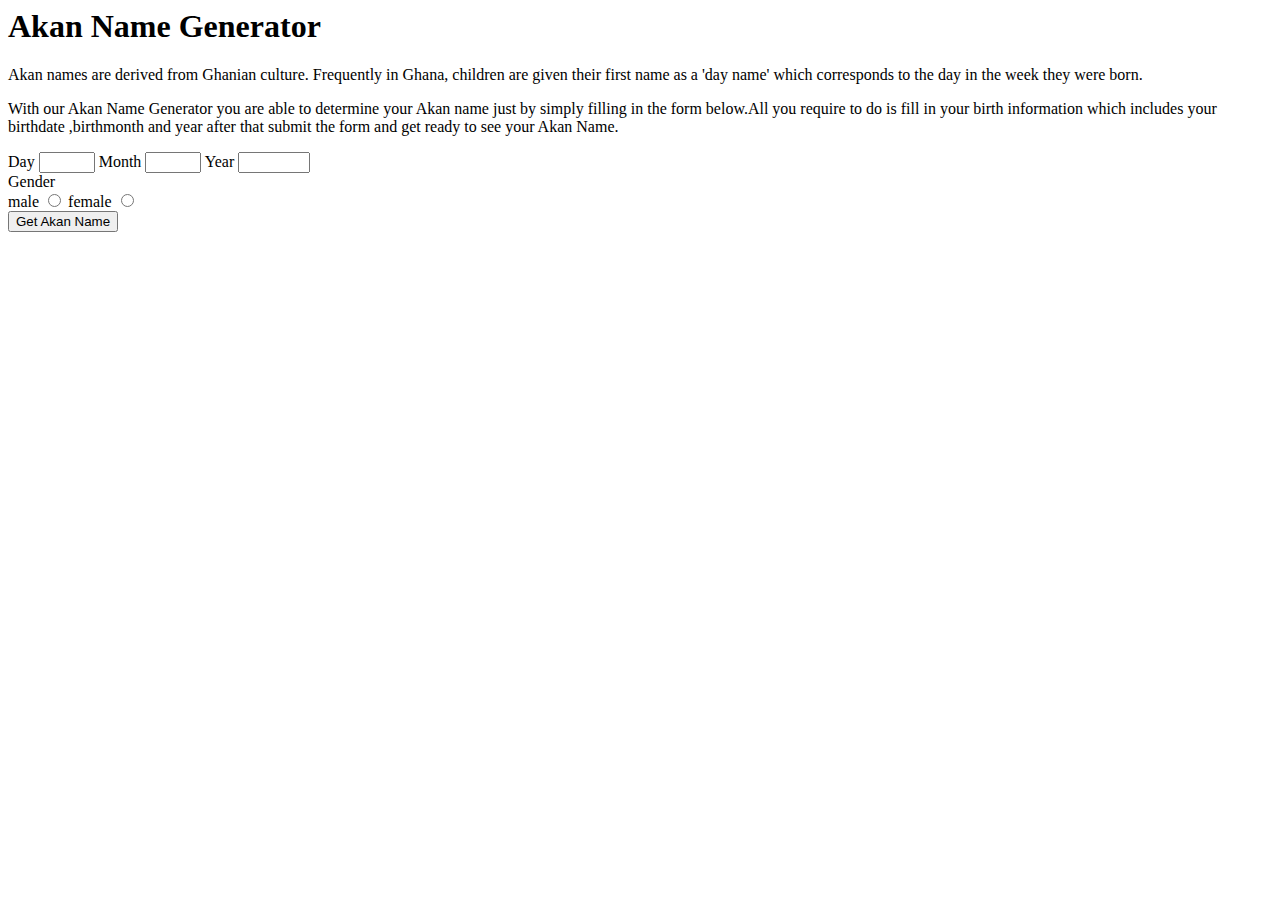
==== index.html @ cf43e2b0 "added readme" ====
<html lang="en">
<head>
    <meta charset="UTF-8">
    <meta name="viewport" content="width=device-width, initial-scale=1.0">
    <title>Akan Name Generator</title>
</head>
<body>
    <div class="container">
        <div class="heading">
            <h1>Akan Name Generator</h1>
        </div>

        <div class="description">
            <p>Akan names are derived from Ghanian culture. Frequently in Ghana, children are given their first name as a 'day name' which corresponds to the day in the week they were born.</p>
            <p>With our Akan Name Generator you are able to determine your Akan name just by simply filling in the form below.All you require to do is fill in your birth information which includes your birthdate ,birthmonth and year after that submit the form and get ready to see your Akan Name.</p>
        </div>
        <form class="form-container" onsubmit="calculateAkanName">
            <label for="day">Day</label>
                <input type="number" min="1" max="31"
                required>
            <label for="month">Month</label>
                <input type="number" min="1" max="12"
                required>
            <label for="year">Year</label>
                <input type="number" min="1900" max="2025"
                required>
            <div>
                <label >Gender</label>
            </div>
            <div class="gender">
                <label for="">male</label>
                <input type="radio" id="male" name="gender"
                value="male" required>
                <label for="">female</label>
                <input type="radio" id="female" name="gender"
                value="female" required>
            </div>

            <div class="results">
            </div>

            <button type="submit">Get Akan Name</button>
        </form>
    </div>


</body>
</html>
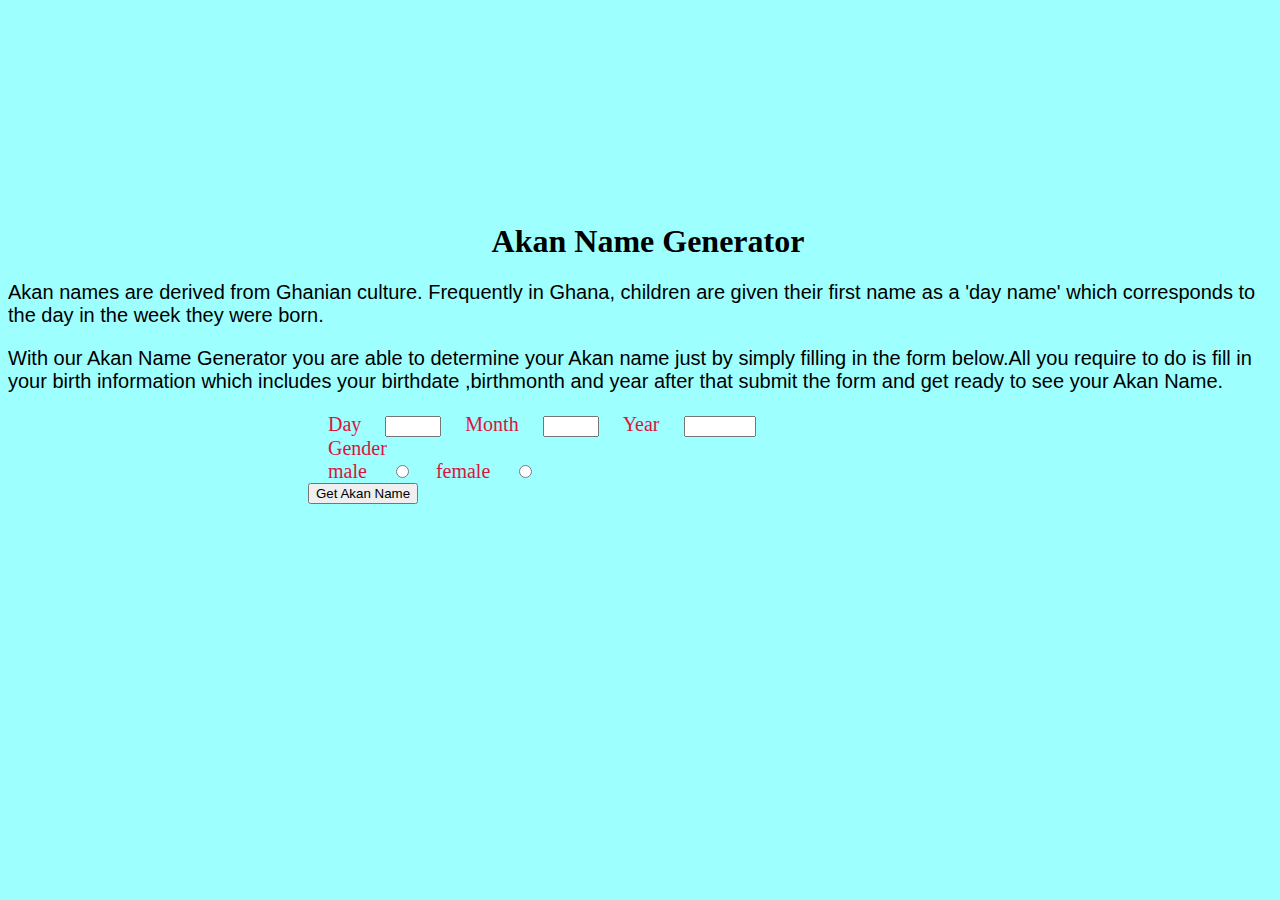
==== commit e28a8bd2: "added style" ====
--- a/index.html
+++ b/index.html
@@ -3,6 +3,7 @@
     <meta charset="UTF-8">
     <meta name="viewport" content="width=device-width, initial-scale=1.0">
     <title>Akan Name Generator</title>
+    <link rel="stylesheet" href="style.css">
 </head>
 <body>
     <div class="container">
--- a/style.css
+++ b/style.css
@@ -0,0 +1,34 @@
+body{
+    display: flex;
+    align-items: center;
+    justify-content: center;
+    width: 100vw;
+    background-color: rgba(0, 255, 255, 0.38);
+}
+
+.container {
+
+    align-items: center;
+    justify-content: center;
+}
+.container .heading{
+    text-align: center;
+}
+p{
+    font-family:sans-serif;
+    font-size: 20px;
+}
+.form-container{
+    height: 30vh;
+    align-items: center;
+    justify-content: center;
+    margin-left: 300px;
+
+}
+
+
+label{
+    color: crimson;
+    margin: 20px;
+    font-size: 20px;
+}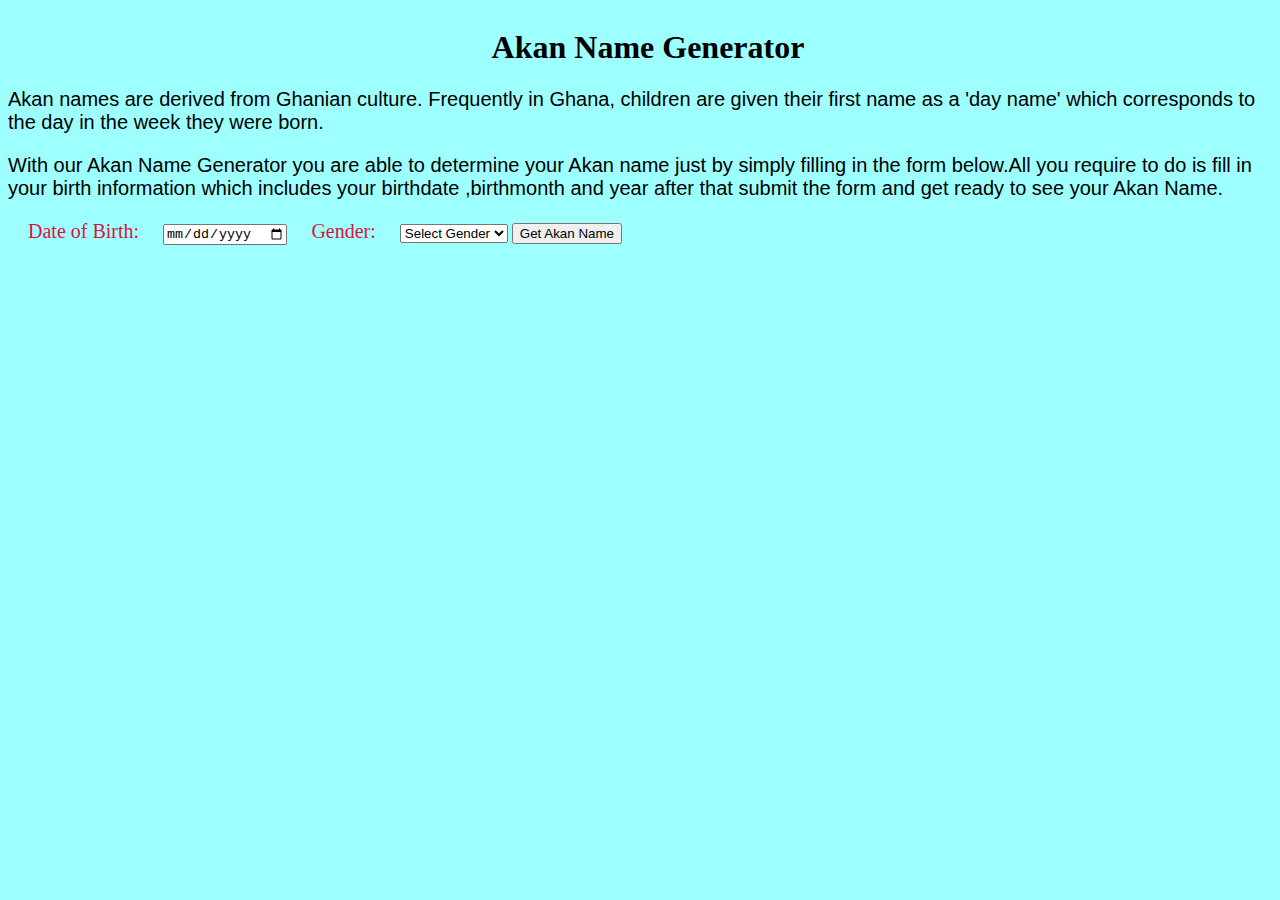
==== commit beff9e70: "functioning" ====
--- a/index.html
+++ b/index.html
@@ -1,49 +1,38 @@
+<!DOCTYPE html>
 <html lang="en">
 <head>
-    <meta charset="UTF-8">
-    <meta name="viewport" content="width=device-width, initial-scale=1.0">
-    <title>Akan Name Generator</title>
-    <link rel="stylesheet" href="style.css">
+  <meta charset="UTF-8">
+  <meta name="viewport" content="width=device-width, initial-scale=1.0">
+  <title>Akan Name Calculator</title>
+  <link rel="stylesheet" href="style.css">
+
 </head>
 <body>
-    <div class="container">
-        <div class="heading">
-            <h1>Akan Name Generator</h1>
-        </div>
-
-        <div class="description">
-            <p>Akan names are derived from Ghanian culture. Frequently in Ghana, children are given their first name as a 'day name' which corresponds to the day in the week they were born.</p>
-            <p>With our Akan Name Generator you are able to determine your Akan name just by simply filling in the form below.All you require to do is fill in your birth information which includes your birthdate ,birthmonth and year after that submit the form and get ready to see your Akan Name.</p>
-        </div>
-        <form class="form-container" onsubmit="calculateAkanName">
-            <label for="day">Day</label>
-                <input type="number" min="1" max="31"
-                required>
-            <label for="month">Month</label>
-                <input type="number" min="1" max="12"
-                required>
-            <label for="year">Year</label>
-                <input type="number" min="1900" max="2025"
-                required>
-            <div>
-                <label >Gender</label>
-            </div>
-            <div class="gender">
-                <label for="">male</label>
-                <input type="radio" id="male" name="gender"
-                value="male" required>
-                <label for="">female</label>
-                <input type="radio" id="female" name="gender"
-                value="female" required>
-            </div>
-
-            <div class="results">
-            </div>
-
-            <button type="submit">Get Akan Name</button>
-        </form>
+  <div class="container">
+    <div class="heading">
+        <h1>Akan Name Generator</h1>
     </div>
 
+    <div class="description">
+        <p>Akan names are derived from Ghanian culture. Frequently in Ghana, children are given their first name as a 'day name' which corresponds to the day in the week they were born.</p>
+        <p>With our Akan Name Generator you are able to determine your Akan name just by simply filling in the form below.All you require to do is fill in your birth information which includes your birthdate ,birthmonth and year after that submit the form and get ready to see your Akan Name.</p>
+    </div>
+    <form id="akanForm">
+      <label for="birthdate">Date of Birth:</label>
+      <input type="date" id="birthdate" name="birthdate" required>
+      
+      <label for="gender">Gender:</label>
+      <select id="gender" name="gender" required>
+        <option value="">Select Gender</option>
+        <option value="male">Male</option>
+        <option value="female">Female</option>
+      </select>
 
+      <button type="submit">Get Akan Name</button>
+    </form>
+    <div class="result" id="result"></div>
+  </div>
+
+  <script src="script.js"></script>
 </body>
-</html>+</html>
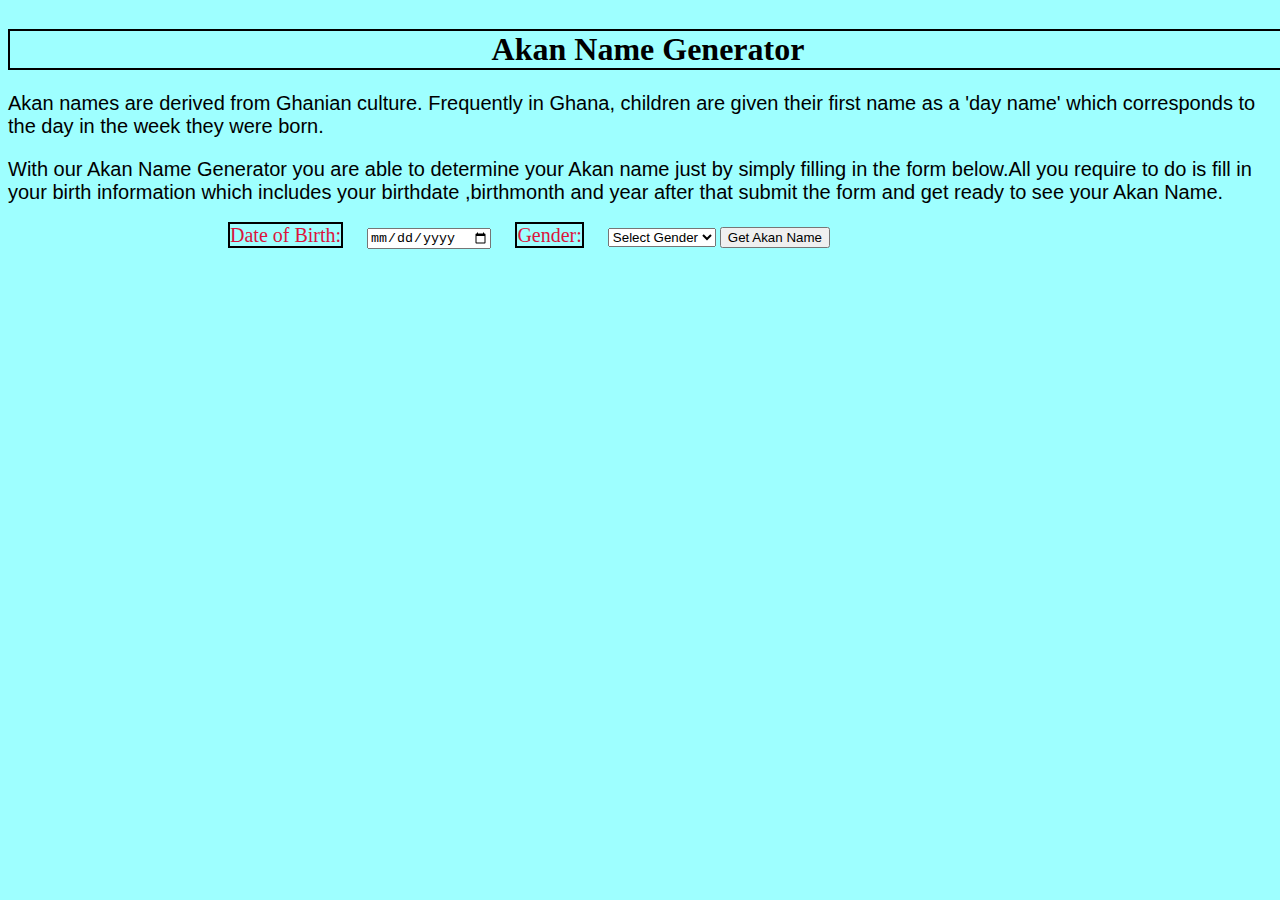
==== commit 31f1f3e1: "additions" ====
--- a/index.html
+++ b/index.html
@@ -3,7 +3,7 @@
 <head>
   <meta charset="UTF-8">
   <meta name="viewport" content="width=device-width, initial-scale=1.0">
-  <title>Akan Name Calculator</title>
+  <title>Akan Name Generator</title>
   <link rel="stylesheet" href="style.css">
 
 </head>
@@ -17,7 +17,7 @@
         <p>Akan names are derived from Ghanian culture. Frequently in Ghana, children are given their first name as a 'day name' which corresponds to the day in the week they were born.</p>
         <p>With our Akan Name Generator you are able to determine your Akan name just by simply filling in the form below.All you require to do is fill in your birth information which includes your birthdate ,birthmonth and year after that submit the form and get ready to see your Akan Name.</p>
     </div>
-    <form id="akanForm">
+    <form class="akanForm">
       <label for="birthdate">Date of Birth:</label>
       <input type="date" id="birthdate" name="birthdate" required>
       
--- a/style.css
+++ b/style.css
@@ -13,17 +13,20 @@
 }
 .container .heading{
     text-align: center;
+
+}
+h1{
+    border: 2px solid black;
 }
 p{
     font-family:sans-serif;
     font-size: 20px;
 }
-.form-container{
+.akanForm{
     height: 30vh;
     align-items: center;
     justify-content: center;
-    margin-left: 300px;
-
+    margin-left: 200px;
 }
 
 
@@ -31,4 +34,5 @@
     color: crimson;
     margin: 20px;
     font-size: 20px;
+    border: solid 2px black;
 }